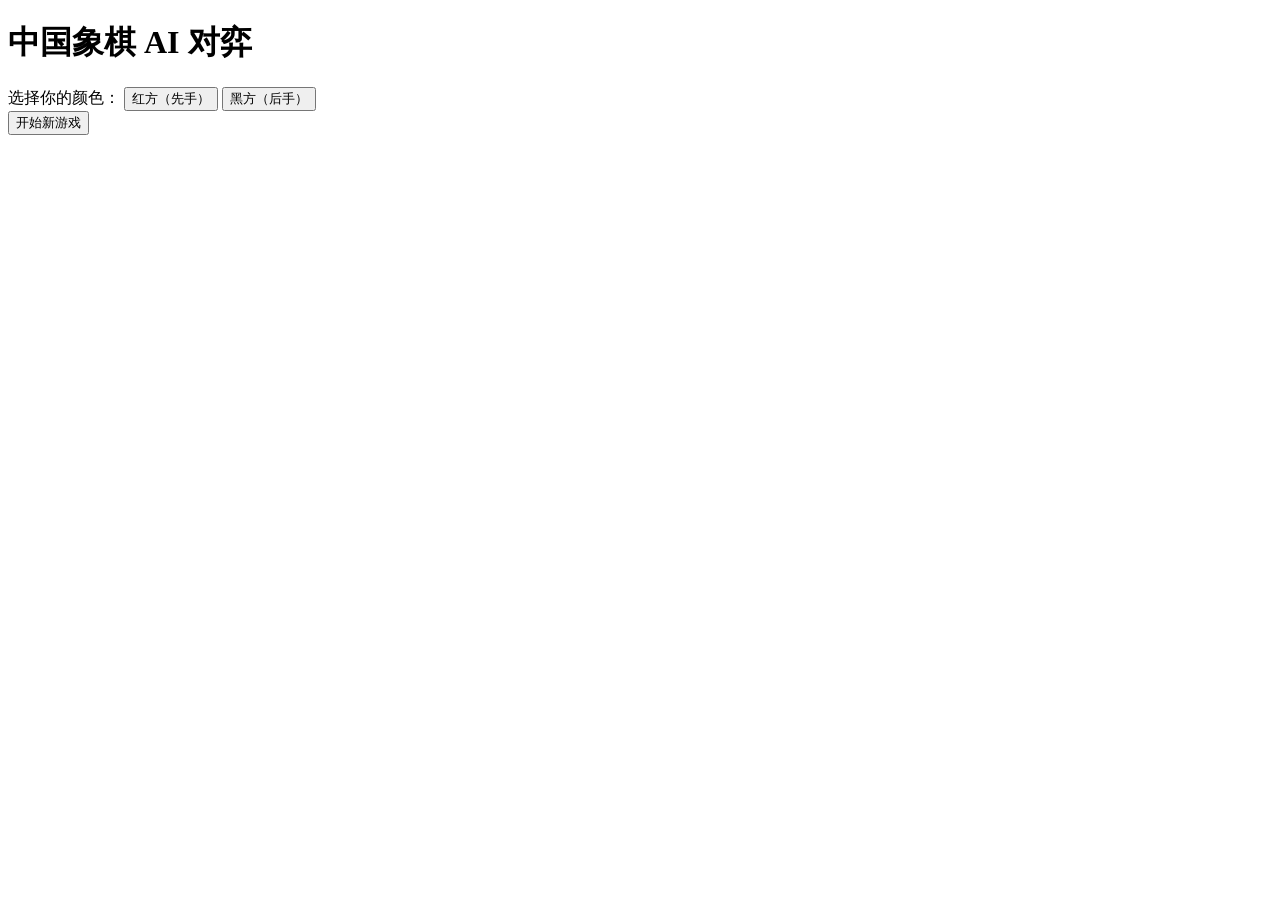
==== web/index.html @ 75a826e4 "feat: 实现AI对弈前后端交互" ====
<!DOCTYPE html>
<html lang="zh-CN">
<head>
    <meta charset="UTF-8">
    <meta name="viewport" content="width=device-width, initial-scale=1.0">
    <title>中国象棋 AI 对弈</title>
    <link rel="stylesheet" href="/static/style.css">
</head>
<body>
    <div class="container">
        <h1>中国象棋 AI 对弈</h1>
        
        <div class="game-controls">
            <div class="color-selection">
                <label>选择你的颜色：</label>
                <button id="redBtn" class="color-btn active" data-color="1">红方（先手）</button>
                <button id="blackBtn" class="color-btn" data-color="2">黑方（后手）</button>
            </div>
            <button id="newGameBtn" class="btn btn-primary">开始新游戏</button>
        </div>

        <div id="gameInfo" class="game-info" style="display: none;">
            <div class="info-item">
                <span class="label">当前回合：</span>
                <span id="currentTurn" class="value"></span>
            </div>
            <div class="info-item">
                <span class="label">游戏状态：</span>
                <span id="gameStatus" class="value">进行中</span>
            </div>
        </div>

        <div id="boardContainer" class="board-container" style="display: none;">
            <canvas id="chessBoard" width="540" height="600"></canvas>
        </div>

        <div id="aiThinking" class="ai-thinking" style="display: none;">
            <div class="spinner"></div>
            <span>AI 思考中...</span>
        </div>

        <div id="aiResponse" class="ai-response" style="display: none;">
            <h3>AI 分析：</h3>
            <p id="aiAnswer"></p>
        </div>

        <div id="moveHistory" class="move-history" style="display: none;">
            <h3>走子历史</h3>
            <div id="moveList"></div>
        </div>
    </div>

    <script src="/static/app.js"></script>
</body>
</html>
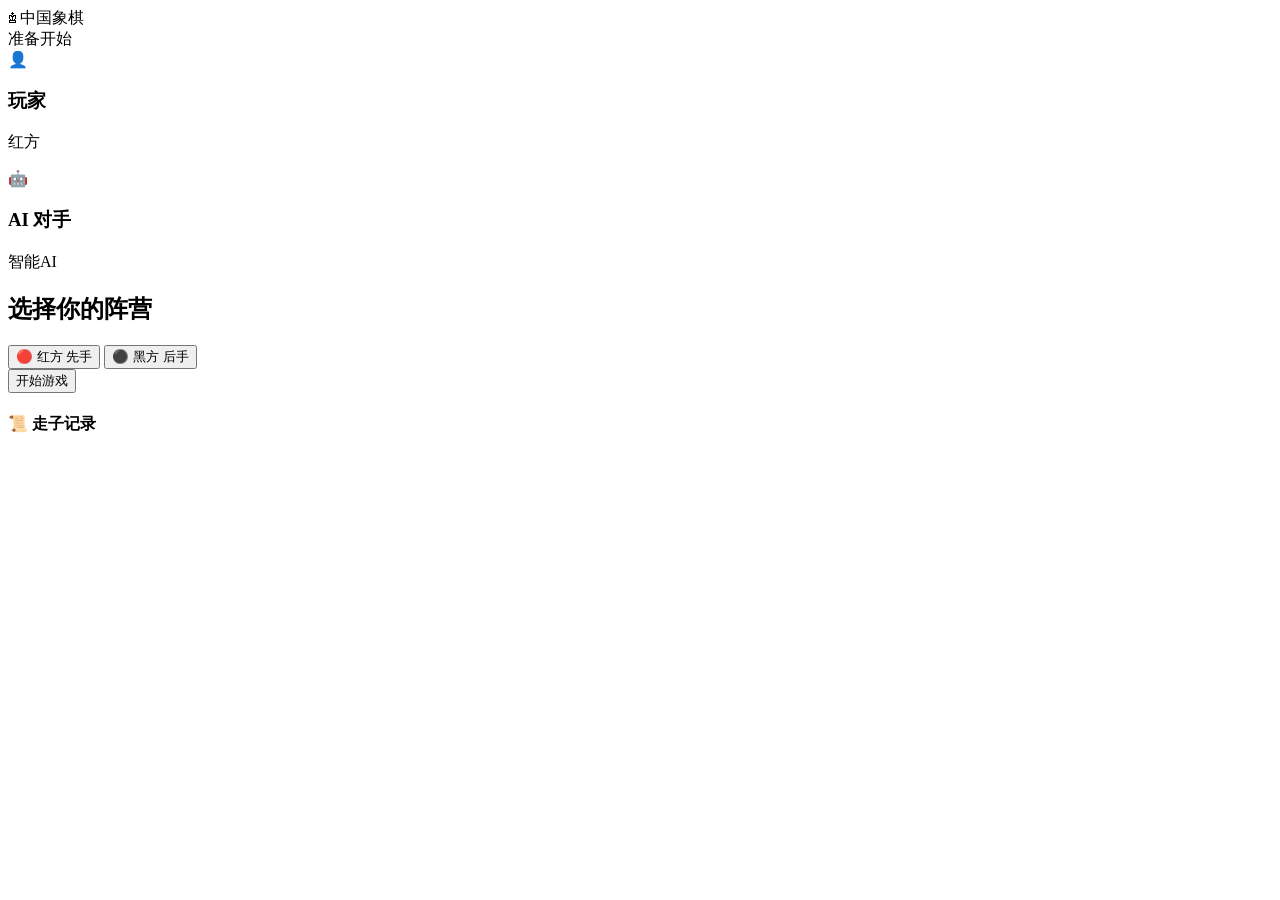
==== commit 757144d8: "feat: 优化游戏前端展示" ====
--- a/web/index.html
+++ b/web/index.html
@@ -7,49 +7,126 @@
     <link rel="stylesheet" href="/static/style.css">
 </head>
 <body>
-    <div class="container">
-        <h1>中国象棋 AI 对弈</h1>
-        
-        <div class="game-controls">
-            <div class="color-selection">
-                <label>选择你的颜色：</label>
-                <button id="redBtn" class="color-btn active" data-color="1">红方（先手）</button>
-                <button id="blackBtn" class="color-btn" data-color="2">黑方（后手）</button>
+    <div class="app-container">
+        <!-- 顶部导航栏 -->
+        <header class="top-header">
+            <div class="header-left">
+                <div class="logo">
+                    <span class="logo-icon">♔</span>
+                    <span class="logo-text">中国象棋</span>
+                </div>
             </div>
-            <button id="newGameBtn" class="btn btn-primary">开始新游戏</button>
-        </div>
+            <div class="header-center">
+                <div id="currentTurn" class="game-status">准备开始</div>
+            </div>
+            <!-- 移除了重复的新游戏按钮，使用棋盘控制区域的重新开始按钮 -->
+        </header>
 
-        <div id="gameInfo" class="game-info" style="display: none;">
-            <div class="info-item">
-                <span class="label">当前回合：</span>
-                <span id="currentTurn" class="value"></span>
-            </div>
-            <div class="info-item">
-                <span class="label">游戏状态：</span>
-                <span id="gameStatus" class="value">进行中</span>
-            </div>
-        </div>
+        <!-- 主内容区域 -->
+        <div class="main-content">
+            <!-- 左侧边栏 -->
+            <aside class="left-sidebar">
+                <!-- 玩家信息卡片 -->
+                <div class="player-card">
+                    <div class="player-header">
+                        <div class="player-avatar">👤</div>
+                        <div class="player-info">
+                            <h3>玩家</h3>
+                            <p class="player-color" id="playerColorText">红方</p>
+                        </div>
+                    </div>
+                </div>
 
-        <div id="boardContainer" class="board-container" style="display: none;">
-            <canvas id="chessBoard" width="540" height="600"></canvas>
-        </div>
+                <!-- AI信息卡片 -->
+                <div class="player-card ai-card">
+                    <div class="player-header">
+                        <div class="player-avatar ai-avatar">🤖</div>
+                        <div class="player-info">
+                            <h3>AI 对手</h3>
+                            <p class="player-color">智能AI</p>
+                        </div>
+                    </div>
+                </div>
 
-        <div id="aiThinking" class="ai-thinking" style="display: none;">
-            <div class="spinner"></div>
-            <span>AI 思考中...</span>
-        </div>
+                <!-- AI思考状态 -->
+                <div id="aiThinking" class="ai-thinking" style="display: none;">
+                    <div class="thinking-indicator">
+                        <div class="spinner"></div>
+                        <span>AI 正在思考...</span>
+                    </div>
+                </div>
 
-        <div id="aiResponse" class="ai-response" style="display: none;">
-            <h3>AI 分析：</h3>
-            <p id="aiAnswer"></p>
-        </div>
+                <!-- AI分析 -->
+                <div id="aiResponse" class="ai-analysis" style="display: none;">
+                    <h4>🧠 AI 分析</h4>
+                    <div id="aiAnswer" class="analysis-content"></div>
+                </div>
+            </aside>
 
-        <div id="moveHistory" class="move-history" style="display: none;">
-            <h3>走子历史</h3>
-            <div id="moveList"></div>
+            <!-- 中央棋盘区域 -->
+            <main class="board-area">
+                <!-- 游戏控制面板 -->
+                <div id="gameControls" class="game-setup">
+                    <h2>选择你的阵营</h2>
+                    <div class="color-selection">
+                        <button id="redBtn" class="color-option active" data-color="1">
+                            <span class="color-icon red">🔴</span>
+                            <span class="color-name">红方</span>
+                            <span class="color-desc">先手</span>
+                        </button>
+                        <button id="blackBtn" class="color-option" data-color="2">
+                            <span class="color-icon black">⚫</span>
+                            <span class="color-name">黑方</span>
+                            <span class="color-desc">后手</span>
+                        </button>
+                    </div>
+                    <button id="startGameBtn" class="start-game-btn">开始游戏</button>
+                </div>
+
+                <!-- 棋盘容器 -->
+                <div id="gameArea" class="chess-board-wrapper" style="display: none;">
+                    <div class="board-container">
+                        <canvas id="chessBoard" width="540" height="600"></canvas>
+                    </div>
+                    
+                    <!-- 棋盘控制按钮 -->
+                    <div class="board-controls">
+                        <button id="undoBtn" class="control-btn">
+                            <span class="btn-icon">⏪</span>
+                            <span>悔棋</span>
+                        </button>
+                        <button id="restartBtn" class="control-btn">
+                            <span class="btn-icon">🔄</span>
+                            <span>重新开始</span>
+                        </button>
+                        <button id="hintBtn" class="control-btn">
+                            <span class="btn-icon">💡</span>
+                            <span>提示</span>
+                        </button>
+                    </div>
+                </div>
+            </main>
+
+            <!-- 右侧边栏 -->
+            <aside class="right-sidebar">
+                <!-- 游戏信息 -->
+                <div id="gameInfo" class="game-info-panel" style="display: none;">
+                    <h4>📊 游戏信息</h4>
+                    <div class="info-item">
+                        <span class="info-label">游戏状态：</span>
+                        <span id="gameStatus" class="info-value">进行中</span>
+                    </div>
+                </div>
+
+                <!-- 走子历史 -->
+                <div class="move-history">
+                    <h4>📜 走子记录</h4>
+                    <div id="moveList" class="move-list"></div>
+                </div>
+            </aside>
         </div>
     </div>
 
-    <script src="/static/app.js"></script>
+    <script src="/static/app.js?v=20251102214246"></script>
 </body>
 </html>
